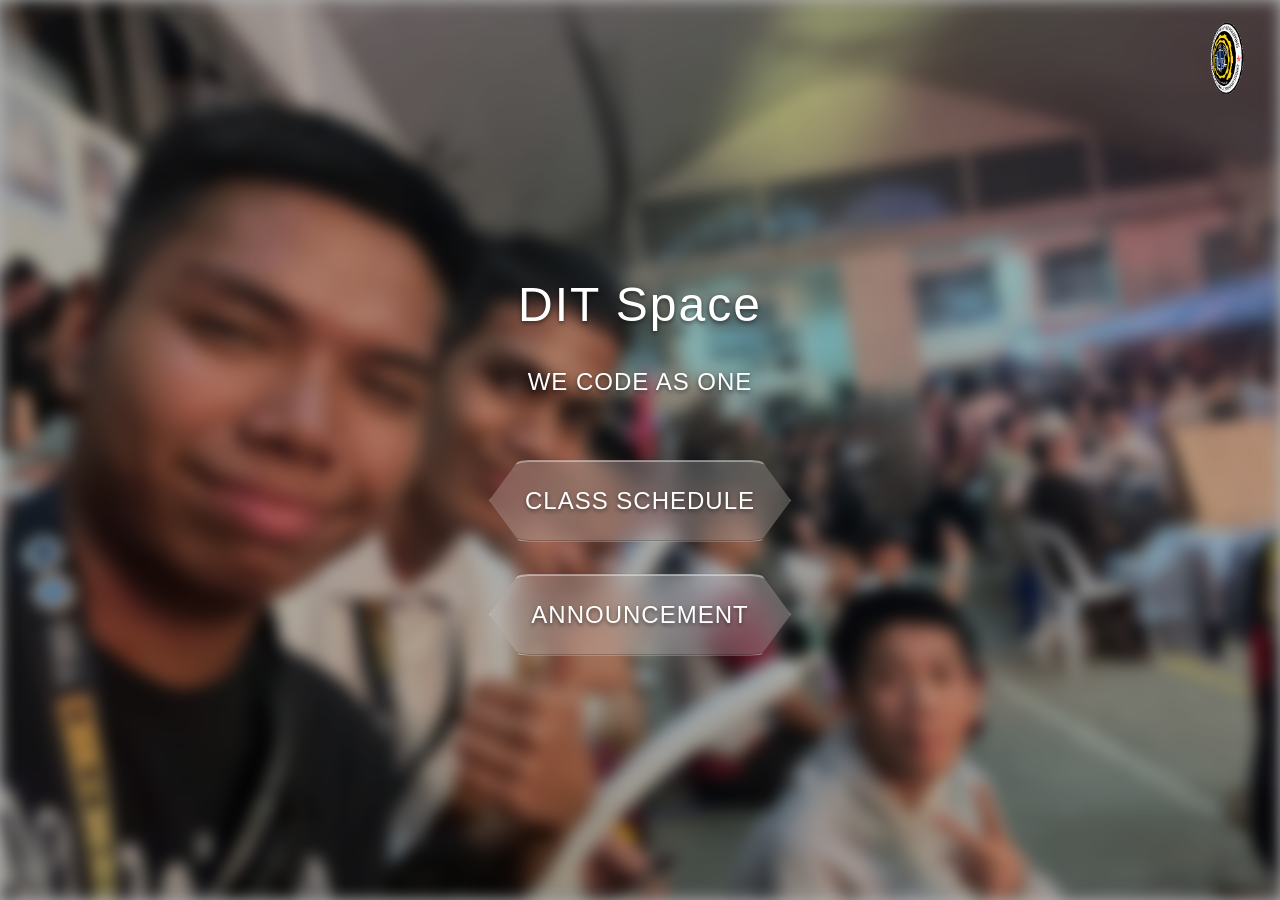
==== index.html @ ccd19769 "Add files via upload" ====
<!DOCTYPE html>
<html lang="en">
<head>
    <meta charset="UTF-8">
    <meta name="viewport" content="width=device-width, initial-scale=1.0">
    <title>Main Menu</title>
    <link rel="stylesheet" href="/styles.css"> <!-- Updated to absolute path -->
</head>
<body>
    <div class="background"></div>
    <div class="overlay"></div>
    <img src="/Assets/GIF/Spin_logo.gif" alt="Logo" class="logo"> <!-- Updated to absolute path -->
    <h1 class="title">DIT Space</h1>
    <h2 class="subtitle">WE CODE AS ONE</h2>
    <div class="buttons">
        <a href="/ClassSchedule.html" class="button-link"> <!-- Updated to absolute path -->
            <div class="button">Class Schedule</div>
        </a>
        <div class="button">Announcement</div>
    </div>

    <script src="/js/random_bg.js"></script> <!-- Updated to absolute path -->
</body>
</html>
---- styles.css ----
body {
    margin: 0;
    padding: 0;
    font-family: 'Segoe UI', Tahoma, Geneva, Verdana, sans-serif;
    height: 100vh;
    display: flex;
    flex-direction: column;
    justify-content: center;
    align-items: center;
    color: #fff;
    text-shadow: 0 2px 4px rgba(0,0,0,0.5);
    position: relative;
    overflow: hidden;
}

.schedule-page {
    height: auto;
    justify-content: flex-start;
    overflow: visible;
    overflow-y: auto;
    padding-top: 2rem;
}

.background {
    position: fixed;
    top: 0;
    left: 0;
    width: 100%;
    height: 100%;
    background-size: cover;
    background-position: center;
    filter: blur(8px);
    -webkit-filter: blur(8px);
    z-index: -2;
}

.overlay {
    position: fixed;
    top: 0;
    left: 0;
    width: 100%;
    height: 100%;
    background: rgba(0,0,0,0.3);
    z-index: -1;
}

.back-button {
    position: absolute;
    top: 20px;
    left: 20px;
    z-index: 2;
    background: rgba(255, 255, 255, 0.2);
    backdrop-filter: blur(20px);
    -webkit-backdrop-filter: blur(20px);
    border: 1px solid rgba(255, 255, 255, 0.3);
    border-radius: 10px;
    padding: 0.5rem 1rem;
    color: #fff;
    text-decoration: none;
    font-size: 1rem;
    font-weight: 400;
    box-shadow: 0 4px 20px rgba(0,0,0,0.3);
    transition: all 0.3s ease;
}

.back-button:hover {
    background: rgba(255, 255, 255, 0.3);
    transform: translateY(-2px);
}

.logo {
    position: absolute;
    top: 20px;
    right: 20px;
    width: 80px;
    height: auto;
    z-index: 2;
}

.title {
    font-size: 3rem;
    font-weight: 300;
    margin-bottom: 1rem;
    text-align: center;
    letter-spacing: 2px;
    z-index: 1;
}

.subtitle {
    font-size: 1.5rem;
    font-weight: 200;
    margin-bottom: 4rem;
    text-align: center;
    letter-spacing: 1px;
    z-index: 1;
}

.buttons {
    display: flex;
    flex-direction: column;
    gap: 2rem;
    align-items: center;
    z-index: 1;
}

.button {
    width: 300px;
    height: 80px;
    background: rgba(255, 255, 255, 0.3);
    border: 1px solid rgba(255, 255, 255, 0.3);
    border-radius: 40px;
    clip-path: polygon(10% 0%, 90% 0%, 100% 50%, 90% 100%, 10% 100%, 0% 50%);
    box-shadow: 
        0 8px 32px rgba(0,0,0,0.3),
        inset 0 1px 0 rgba(255,255,255,0.4),
        inset 0 -1px 0 rgba(0,0,0,0.2);
    display: flex;
    justify-content: center;
    align-items: center;
    font-size: 1.5rem;
    font-weight: 400;
    cursor: pointer;
    transition: all 0.3s ease;
    text-transform: uppercase;
    letter-spacing: 1px;
}

@supports (backdrop-filter: blur(20px)) {
    .button {
        background: rgba(255, 255, 255, 0.2);
        backdrop-filter: blur(20px);
        -webkit-backdrop-filter: blur(20px);
    }
}

.button:hover {
    background: rgba(255, 255, 255, 0.4);
    box-shadow: 
        0 12px 40px rgba(0,0,0,0.4),
        inset 0 2px 0 rgba(255,255,255,0.5),
        inset 0 -2px 0 rgba(0,0,0,0.3);
    transform: translateY(-2px);
}

@supports (backdrop-filter: blur(20px)) {
    .button:hover {
        background: rgba(255, 255, 255, 0.3);
    }
}

.button:active {
    transform: translateY(0);
    box-shadow: 
        0 4px 16px rgba(0,0,0,0.3),
        inset 0 1px 0 rgba(255,255,255,0.4),
        inset 0 -1px 0 rgba(0,0,0,0.2);
}

@media (max-width: 768px) {
    .logo {
        width: 60px;
        top: 15px;
        right: 15px;
    }

    .back-button {
        top: 15px;
        left: 15px;
        padding: 0.4rem 0.8rem;
        font-size: 0.9rem;
    }

    .title {
        font-size: 2rem;
        margin-bottom: 0.5rem;
    }

    .subtitle {
        font-size: 1rem;
        margin-bottom: 2rem;
    }

    .button {
        width: 250px;
        height: 70px;
        font-size: 1.2rem;
    }

    .schedule-content {
        width: 90%;
    }
}

@media (max-width: 480px) {
    .logo {
        width: 50px;
        top: 10px;
        right: 10px;
    }

    .back-button {
        top: 10px;
        left: 10px;
        padding: 0.3rem 0.7rem;
        font-size: 0.8rem;
    }

    .title {
        font-size: 1.5rem;
        margin-bottom: 0.5rem;
    }

    .subtitle {
        font-size: 0.8rem;
        margin-bottom: 1.5rem;
    }

    .button {
        width: 200px;
        height: 60px;
        font-size: 1rem;
    }
}

.button-link {
    text-decoration: none;
    color: inherit;
    display: block;
}

.schedule-content {
    max-width: 90%;
    margin: 2rem auto;
    padding: 1rem;
    background: rgba(255, 255, 255, 0.1);
    backdrop-filter: blur(20px);
    -webkit-backdrop-filter: blur(20px);
    border-radius: 15px;
    box-shadow: 0 4px 20px rgba(0,0,0,0.2);
    color: #fff;
    text-align: left;
    z-index: 1;
    position: relative;
}

.schedule-table {
    width: 100%;
    border-collapse: collapse;
    background: rgba(255, 255, 255, 0.2);
    backdrop-filter: blur(20px);
    -webkit-backdrop-filter: blur(20px);
    border-radius: 10px;
    overflow: hidden;
    box-shadow: 0 8px 32px rgba(0,0,0,0.3);
}

.schedule-table th, .schedule-table td {
    padding: 0.75rem;
    text-align: left;
    border-bottom: 1px solid rgba(255, 255, 255, 0.2);
    color: #fff;
}

.schedule-table th {
    background: rgba(255, 255, 255, 0.1);
    font-weight: bold;
}

.schedule-table td {
    font-size: 0.9rem;
}

.mobile-table {
    display: block;
}

.desktop-table {
    display: none;
}

@media (min-width: 768px) {
    .mobile-table {
        display: none;
    }
    .desktop-table {
        display: block;
    }
    .schedule-content {
        max-width: 800px;
    }
    .schedule-table td {
        font-size: 1rem;
    }
    .schedule-table th:nth-child(2), .schedule-table td:nth-child(2) {
        min-width: 150px;
        white-space: nowrap;
    }
}
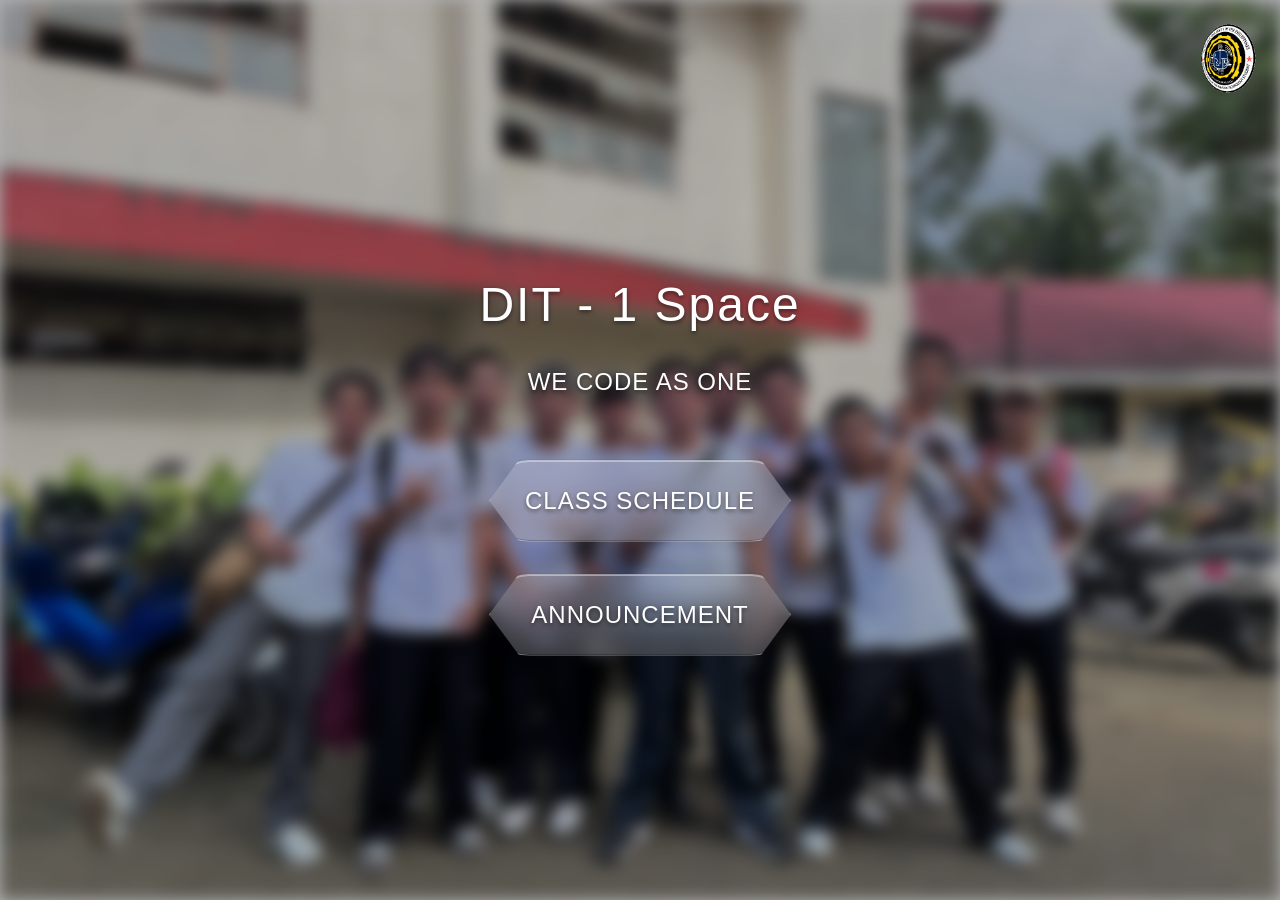
==== commit ba50906d: "Update title from 'DIT Space' to 'DIT - 1 Space'" ====
--- a/index.html
+++ b/index.html
@@ -10,7 +10,7 @@
     <div class="background"></div>
     <div class="overlay"></div>
     <img src="/Assets/GIF/Spin_logo.gif" alt="Logo" class="logo"> <!-- Updated to absolute path -->
-    <h1 class="title">DIT Space</h1>
+    <h1 class="title">DIT - 1 Space</h1>
     <h2 class="subtitle">WE CODE AS ONE</h2>
     <div class="buttons">
         <a href="/ClassSchedule.html" class="button-link"> <!-- Updated to absolute path -->
@@ -21,4 +21,4 @@
 
     <script src="/js/random_bg.js"></script> <!-- Updated to absolute path -->
 </body>
-</html>+</html>
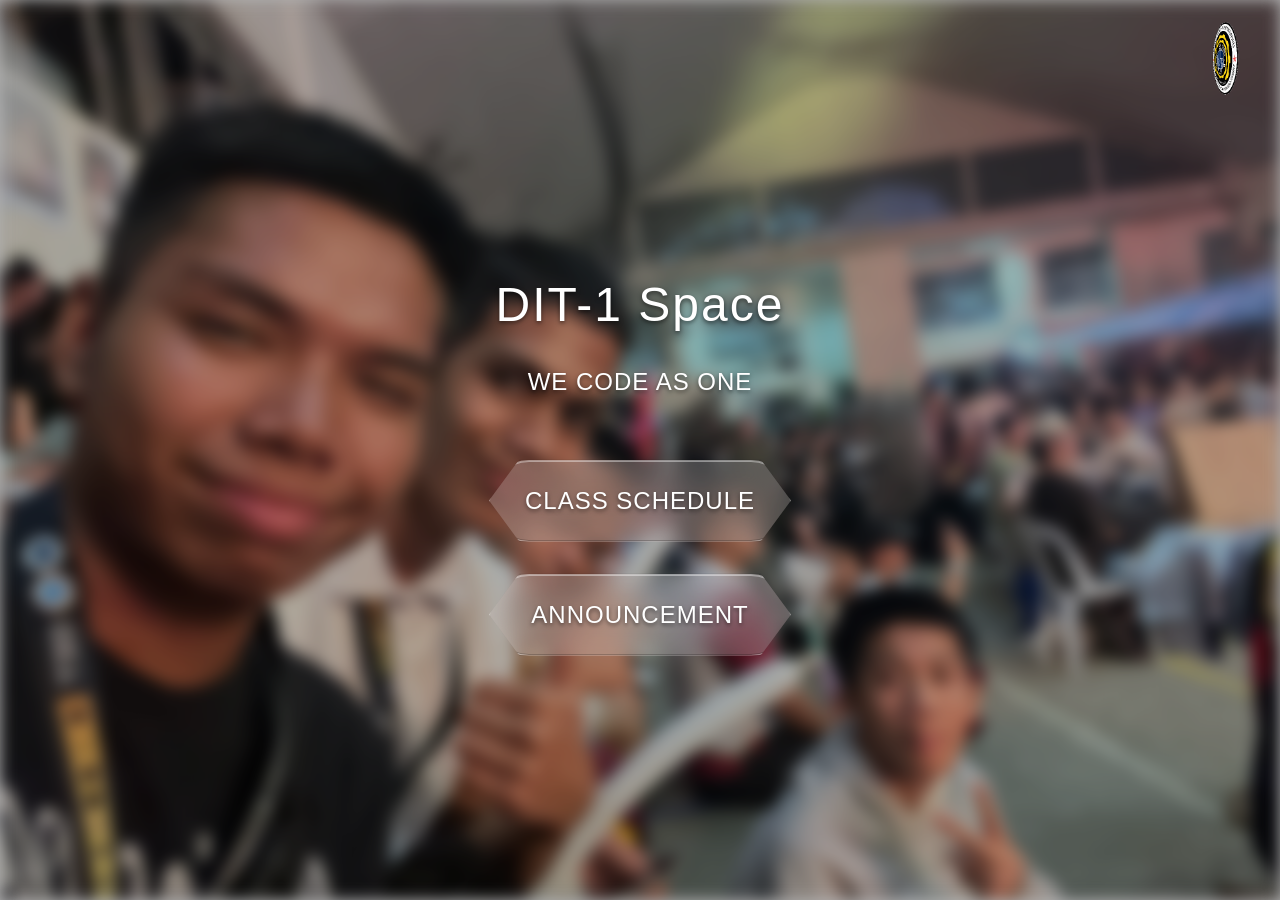
==== commit ad43d243: "Fix title spacing in index.html" ====
--- a/index.html
+++ b/index.html
@@ -10,7 +10,7 @@
     <div class="background"></div>
     <div class="overlay"></div>
     <img src="/Assets/GIF/Spin_logo.gif" alt="Logo" class="logo"> <!-- Updated to absolute path -->
-    <h1 class="title">DIT - 1 Space</h1>
+    <h1 class="title">DIT-1 Space</h1>
     <h2 class="subtitle">WE CODE AS ONE</h2>
     <div class="buttons">
         <a href="/ClassSchedule.html" class="button-link"> <!-- Updated to absolute path -->
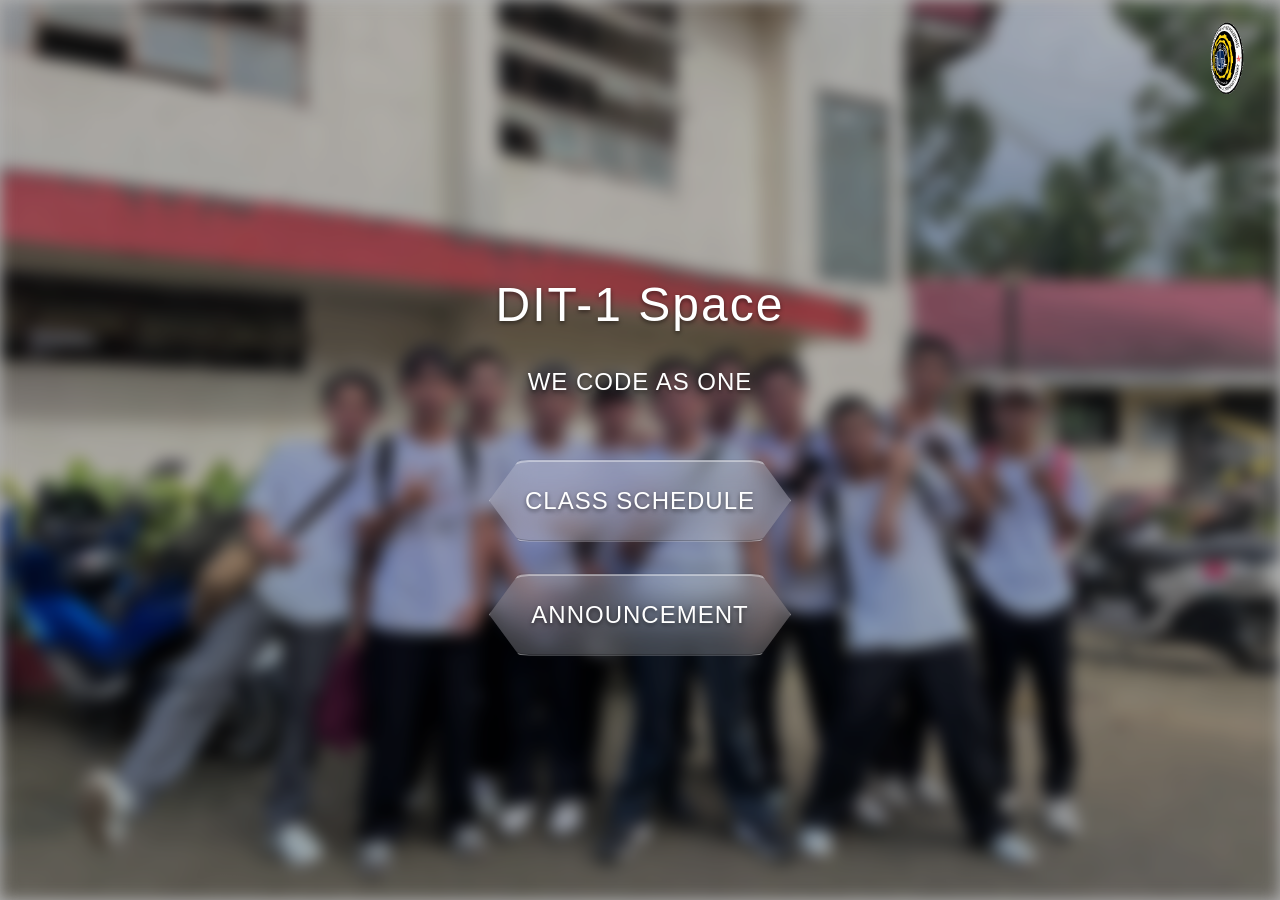
==== commit 6e5ce623: "Update index.html" ====
--- a/index.html
+++ b/index.html
@@ -4,7 +4,7 @@
     <meta charset="UTF-8">
     <meta name="viewport" content="width=device-width, initial-scale=1.0">
     <title>Main Menu</title>
-    <link rel="stylesheet" href="/styles.css"> <!-- Updated to absolute path -->
+    <link rel="stylesheet" href="/styles.css">
 </head>
 <body>
     <div class="background"></div>
